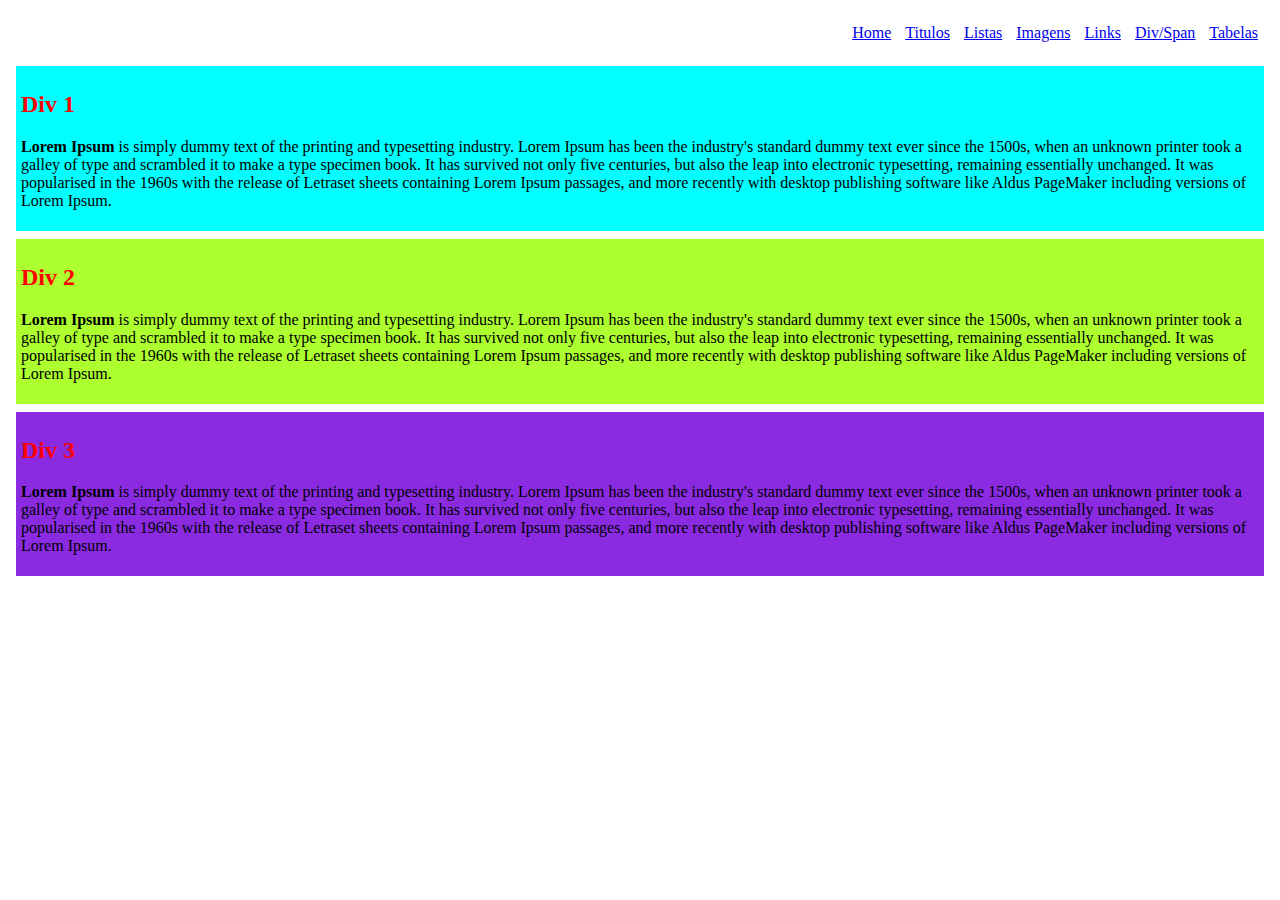
==== divSpan.html @ 47572779 "criando pagina de div" ====
<!DOCTYPE html>
<html lang="pt-br">
<head>
    <meta charset="UTF-8">
    <meta http-equiv="X-UA-Compatible" content="IE=edge">
    <meta name="viewport" content="width=device-width, initial-scale=1.0">
    <title>Div e Span</title>
    <link rel="stylesheet" href="source/css/style.css">
</head>
<body>

    <nav class="menu">
        <div class="box">
            <ul>
                <li><a href="index.html">Home</a></li>
                <li><a href="titulosEparagrafos.html">Titulos</a></li>
                <li><a href="listas.html">Listas</a></li>
                <li><a href="imagens.html">Imagens</a></li>
                <li><a href="links.html">Links</a></li>
                <li><a href="divSpan.html">Div/Span</a></li>
                <li><a href="tabelas.html">Tabelas</a></li>
            </ul>
        </div>
    </nav>

    <div class="box1">
        <h2>Div 1</h2>
        <p><span>Lorem Ipsum </span>is simply dummy text of the printing and typesetting industry. Lorem Ipsum has been the industry's standard dummy text ever since the 1500s, when an unknown printer took a galley of type and scrambled it to make a type specimen book. It has survived not only five centuries, but also the leap into electronic typesetting, remaining essentially unchanged. It was popularised in the 1960s with the release of Letraset sheets containing Lorem Ipsum passages, and more recently with desktop publishing software like Aldus PageMaker including versions of Lorem Ipsum.</p>
    </div>
    <!-- Aqui termina minha div -->

    <!-- Aqui começa a minha div2 -->
    <div class="box2">
        <h2>Div 2</h2>
        <p><span>Lorem Ipsum </span> is simply dummy text of the printing and typesetting industry. Lorem Ipsum has been the industry's standard dummy text ever since the 1500s, when an unknown printer took a galley of type and scrambled it to make a type specimen book. It has survived not only five centuries, but also the leap into electronic typesetting, remaining essentially unchanged. It was popularised in the 1960s with the release of Letraset sheets containing Lorem Ipsum passages, and more recently with desktop publishing software like Aldus PageMaker including versions of Lorem Ipsum.</p>
    </div>

    <!-- Aqui começa a minha div3 -->
    <div class="box3">
        <h2>Div 3</h2>
        <p><span>Lorem Ipsum</span> is simply dummy text of the printing and typesetting industry. Lorem Ipsum has been the industry's standard dummy text ever since the 1500s, when an unknown printer took a galley of type and scrambled it to make a type specimen book. It has survived not only five centuries, but also the leap into electronic typesetting, remaining essentially unchanged. It was popularised in the 1960s with the release of Letraset sheets containing Lorem Ipsum passages, and more recently with desktop publishing software like Aldus PageMaker including versions of Lorem Ipsum.</p>
    </div>
    <!-- Aqui termina minha div -->

</body>
</html>
---- source/css/style.css ----
h2 {
    color: red;
}

.box {
    display: flex;
    flex-direction: row-reverse;
  }

.menu ul {
    display: flex;
}

.menu ul li {
    list-style-type: none;
    padding-right: 14px;
}

.bold {
    font-weight: bolder;
}

.box1 {
    background-color: aqua;
    margin: 8px;
    padding: 5px;
}

.box2 {
    background-color: greenyellow;
    margin: 8px;
    padding: 5px;
}

.box3 {
    background-color: blueviolet;
    margin: 8px;
    padding: 5px;
}

span {
    font-weight: bolder;
}
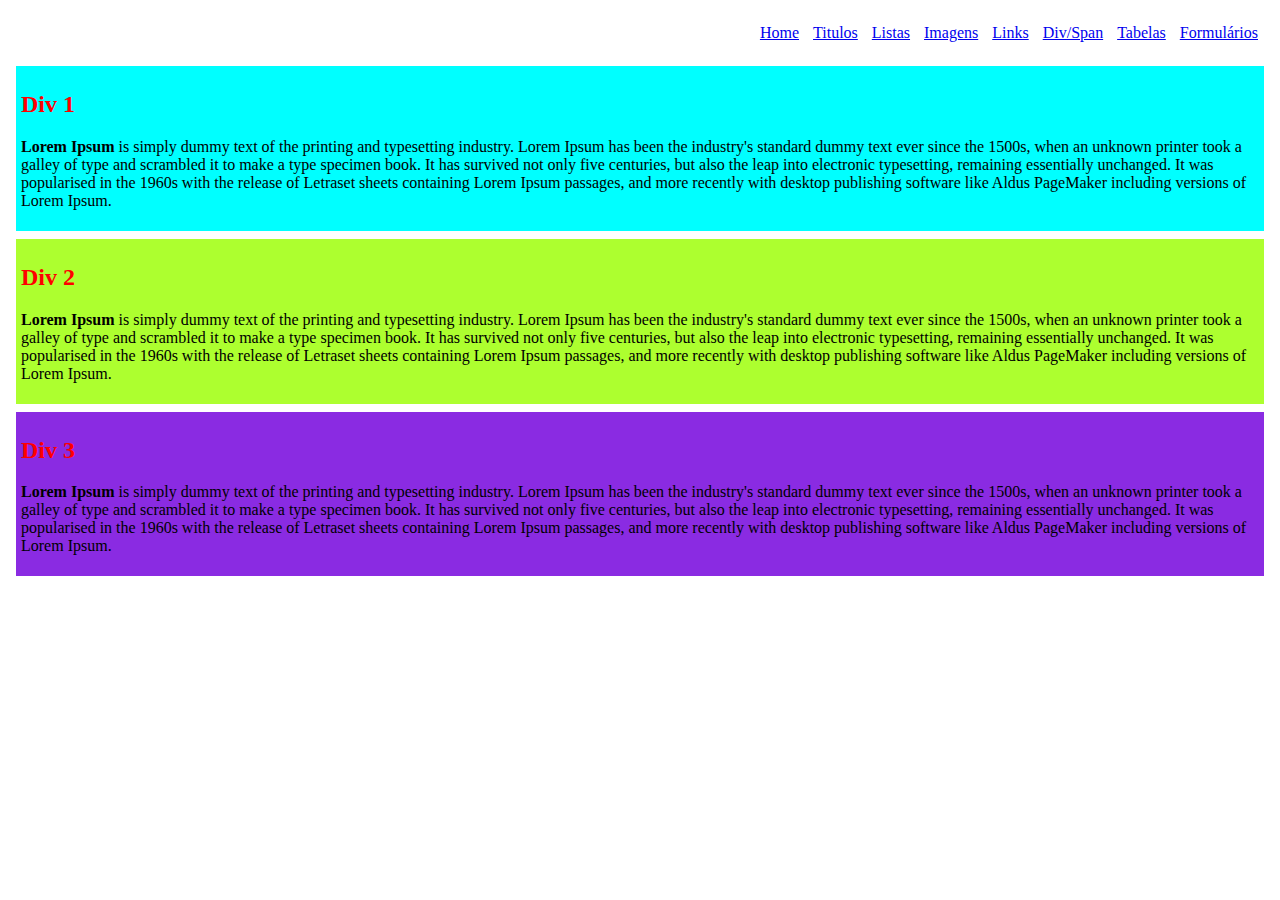
==== commit c839581c: "adicionado formulario" ====
--- a/divSpan.html
+++ b/divSpan.html
@@ -19,6 +19,7 @@
                 <li><a href="links.html">Links</a></li>
                 <li><a href="divSpan.html">Div/Span</a></li>
                 <li><a href="tabelas.html">Tabelas</a></li>
+                <li><a href="formularios.html">Formulários</a></li>
             </ul>
         </div>
     </nav>
--- a/source/css/style.css
+++ b/source/css/style.css
@@ -42,6 +42,26 @@
     font-weight: bolder;
 }
 
+table {
+    font-family: arial, sans-serif;
+    border-collapse: collapse;
+    width: 100%;
+  }
+  
+  td, th {
+    border: 1px solid #dddddd;
+    text-align: left;
+    padding: 8px;
+  }
+  
+  tr:nth-child(even) {
+    background-color: #dddddd;
+  }
+
+.boxForm {
+    display: flex;
+    justify-content: center;
+}
 
 
 
